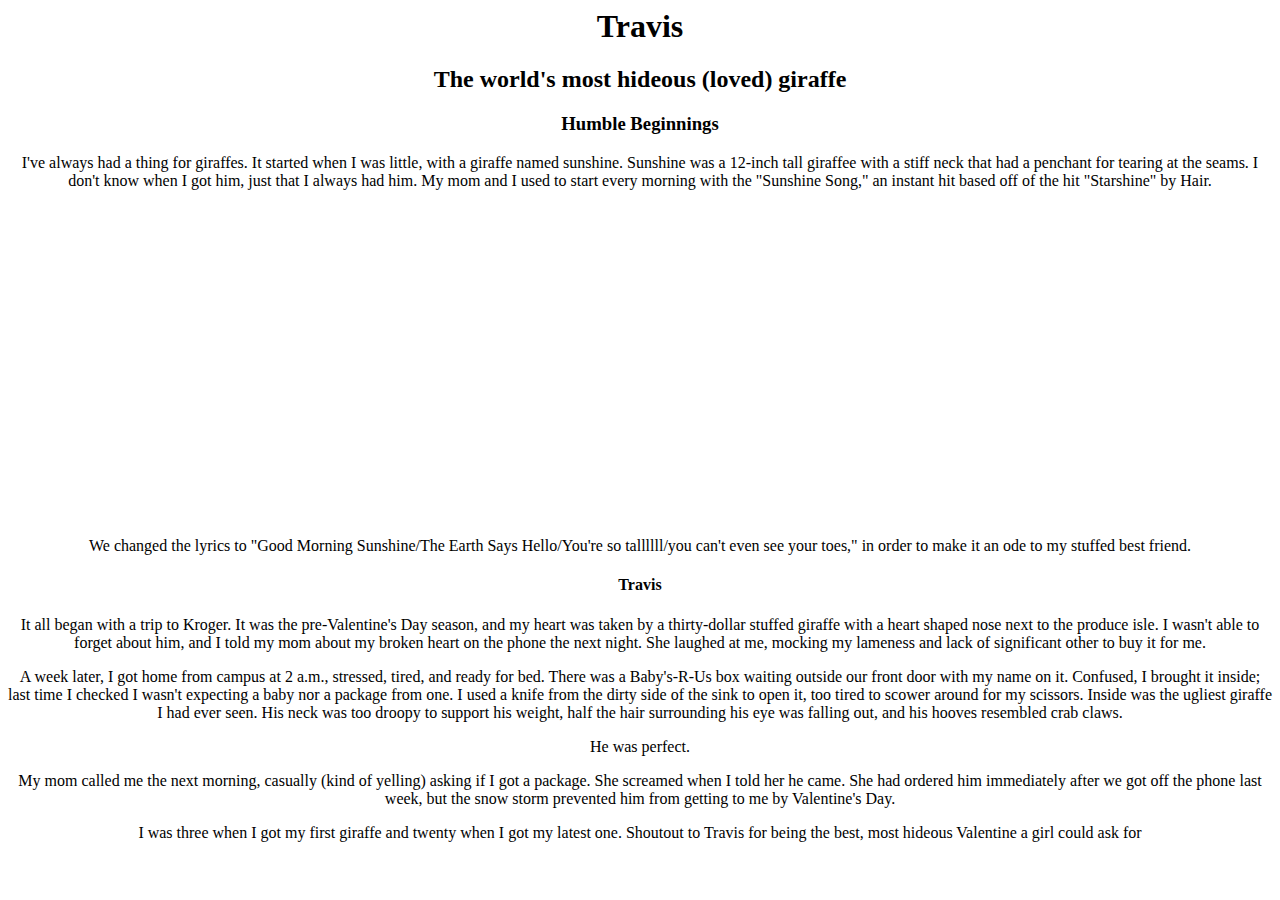
==== codingcheckin5/index.html @ 8629ece7 "index content" ====
<html>
<head>

<title> Travis </title>
<meta name="viewport" content="width=device-width, initial-scale-1, shrink-to-fit=no"/>
<link type="text/css" rel="stylesheet" href="style.css"/>
</head>

<body>

<center><h1> Travis </h1><center>
<center><h2> The world's most hideous (loved) giraffe </h2><center>

<h3> Humble Beginnings </h3>

<p> I've always had a thing for giraffes. It started when I was little,  with a giraffe named sunshine. Sunshine was a 12-inch tall giraffee with a stiff neck that had a penchant for tearing at the seams. I don't know when I got him, just that I always had him. My mom and I used to start every morning with the "Sunshine Song," an instant hit based off of the hit "Starshine" by Hair. </p>

<iframe width="560" height="315" src="https://www.youtube.com/embed/whmzEXywq40" frameborder="0" allowfullscreen></iframe>

<p> We changed the lyrics to "Good Morning Sunshine/The Earth Says Hello/You're so tallllll/you can't even see your toes," in order to make it an ode to my stuffed best friend. </p>

<h4>Travis</h4>
<p>It all began with a trip to Kroger. It was the pre-Valentine's Day season, and my heart was taken by a thirty-dollar stuffed giraffe with a heart shaped nose next to the produce isle. I wasn't able to forget about him, and I told my mom about my broken heart on the phone the next night. She laughed at me, mocking my lameness and lack of significant other to buy it for me. </p>

<p> A week later,  I got home from campus at 2 a.m., stressed, tired, and ready for bed. There was a Baby's-R-Us box waiting outside our front door with my name on it. Confused, I brought it inside; last time I checked I wasn't expecting a baby nor a package from one. I used a knife from the dirty side of the sink to open it, too tired to scower around for my scissors. Inside was the ugliest giraffe I had ever seen. His neck was too droopy to support his weight, half the hair surrounding his eye was falling out, and his hooves resembled crab claws. </p>

<p> He was perfect. </p>

<p> My mom called me the next morning, casually (kind of yelling) asking if I got a package. She screamed when I told her he came. She had ordered him immediately after we got off the phone last week, but the snow storm prevented him from getting to me by Valentine's Day. </p>

<p> I was three when I got my first giraffe and twenty when I got my latest one. Shoutout to Travis for being the best, most hideous Valentine a girl could ask for </p>

</html>
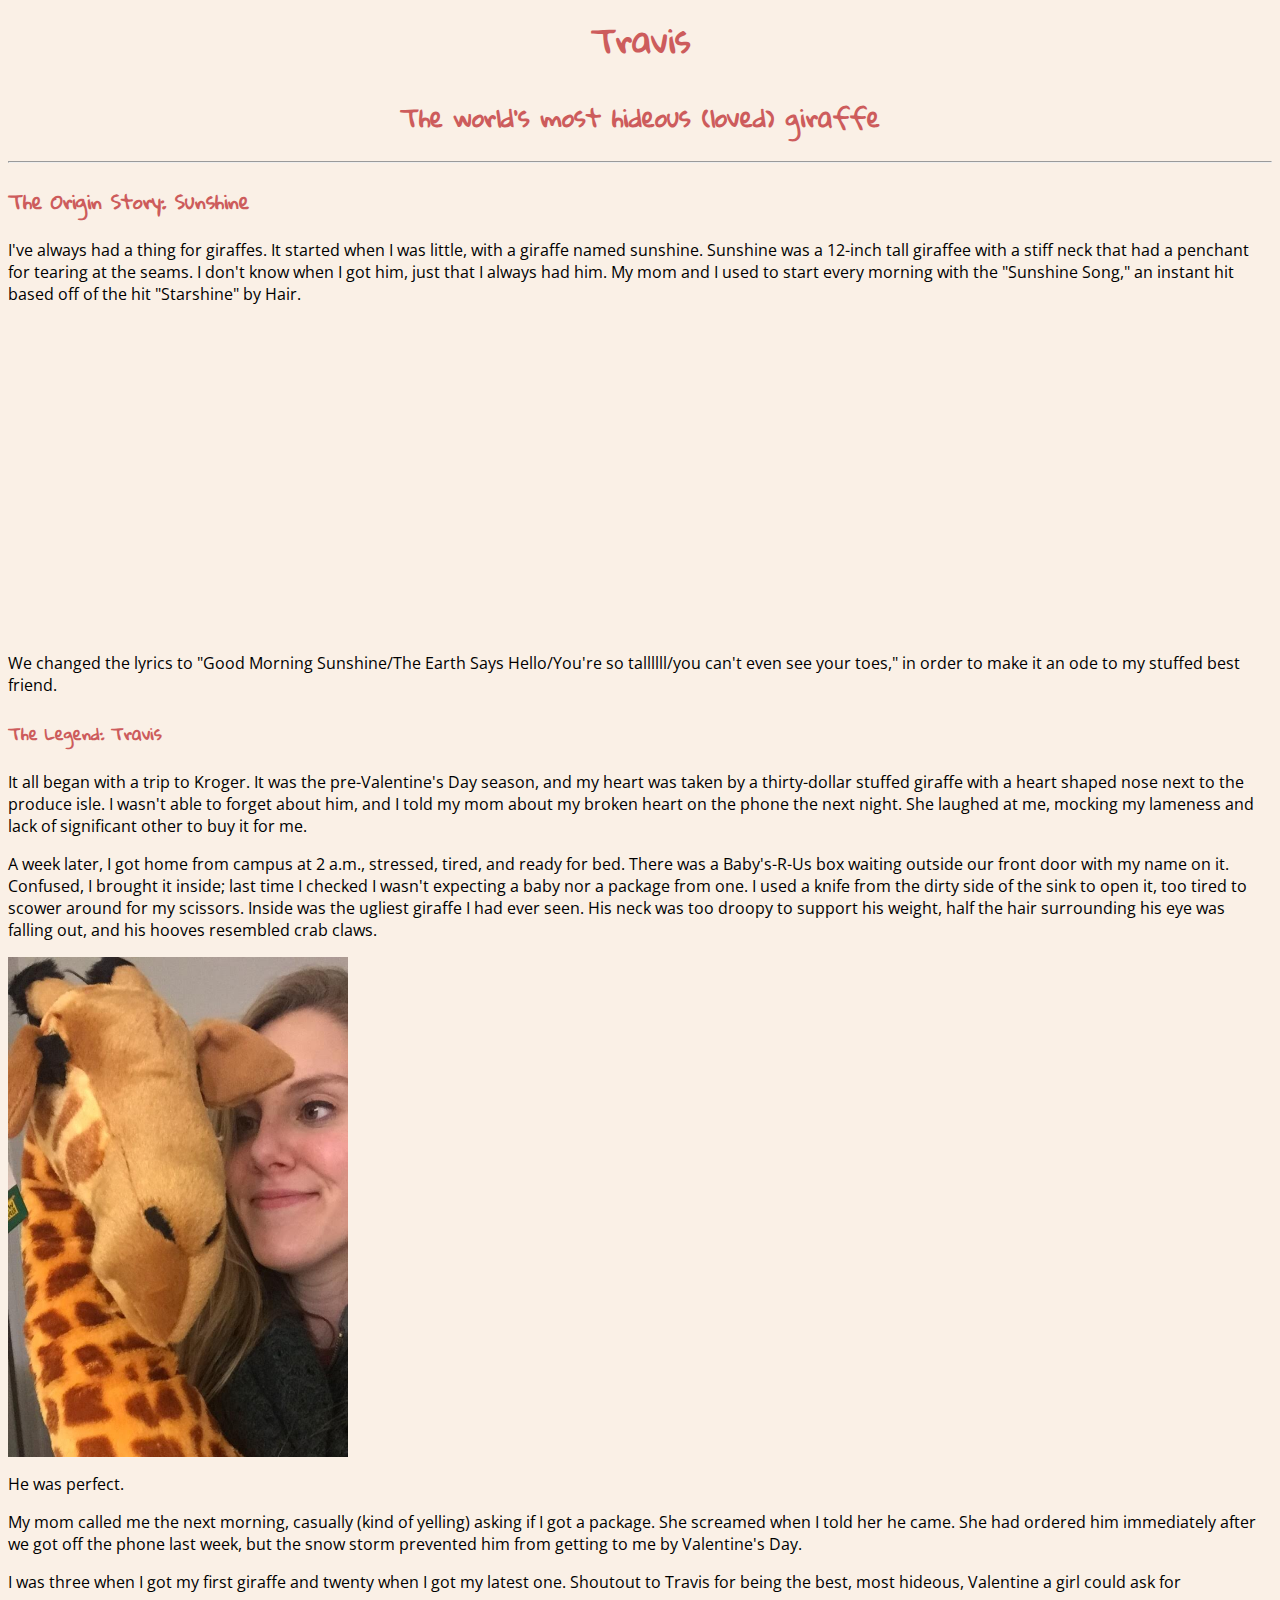
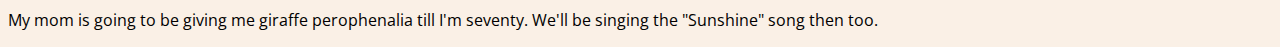
==== commit e149c121: "details" ====
--- a/codingcheckin5/index.html
+++ b/codingcheckin5/index.html
@@ -7,27 +7,26 @@
 </head>
 
 <body>
-
-<center><h1> Travis </h1><center>
-<center><h2> The world's most hideous (loved) giraffe </h2><center>
-
-<h3> Humble Beginnings </h3>
-
+<center><h1> Travis </h1></center>
+<center><h2> The world's most hideous (loved) giraffe </h2></center>
+<hr>
+<h3> The Origin Story: Sunshine </h3>
 <p> I've always had a thing for giraffes. It started when I was little,  with a giraffe named sunshine. Sunshine was a 12-inch tall giraffee with a stiff neck that had a penchant for tearing at the seams. I don't know when I got him, just that I always had him. My mom and I used to start every morning with the "Sunshine Song," an instant hit based off of the hit "Starshine" by Hair. </p>
 
 <iframe width="560" height="315" src="https://www.youtube.com/embed/whmzEXywq40" frameborder="0" allowfullscreen></iframe>
 
 <p> We changed the lyrics to "Good Morning Sunshine/The Earth Says Hello/You're so tallllll/you can't even see your toes," in order to make it an ode to my stuffed best friend. </p>
 
-<h4>Travis</h4>
+<h4>The Legend: Travis</h4>
 <p>It all began with a trip to Kroger. It was the pre-Valentine's Day season, and my heart was taken by a thirty-dollar stuffed giraffe with a heart shaped nose next to the produce isle. I wasn't able to forget about him, and I told my mom about my broken heart on the phone the next night. She laughed at me, mocking my lameness and lack of significant other to buy it for me. </p>
 
 <p> A week later,  I got home from campus at 2 a.m., stressed, tired, and ready for bed. There was a Baby's-R-Us box waiting outside our front door with my name on it. Confused, I brought it inside; last time I checked I wasn't expecting a baby nor a package from one. I used a knife from the dirty side of the sink to open it, too tired to scower around for my scissors. Inside was the ugliest giraffe I had ever seen. His neck was too droopy to support his weight, half the hair surrounding his eye was falling out, and his hooves resembled crab claws. </p>
-
+<img src="travisselfie.jpg" height="500" width="340">
 <p> He was perfect. </p>
 
 <p> My mom called me the next morning, casually (kind of yelling) asking if I got a package. She screamed when I told her he came. She had ordered him immediately after we got off the phone last week, but the snow storm prevented him from getting to me by Valentine's Day. </p>
 
-<p> I was three when I got my first giraffe and twenty when I got my latest one. Shoutout to Travis for being the best, most hideous Valentine a girl could ask for </p>
+<p> I was three when I got my first giraffe and twenty when I got my latest one. Shoutout to Travis for being the best, most hideous, Valentine a girl could ask for </p>
 
+<p> My mom is going to be giving me giraffe perophenalia till I'm seventy. We'll be singing the "Sunshine" song then too. </p>
 </html>
--- a/codingcheckin5/style.css
+++ b/codingcheckin5/style.css
@@ -0,0 +1,11 @@
+@import url(https://fonts.googleapis.com/css?family=Gloria+Hallelujah);
+@import url(https://fonts.googleapis.com/css?family=Open+Sans);
+
+body {background-color: Linen;}
+h1 {background-color: Linen; font-family: Gloria Hallelujah, cursive; color: IndianRed; }
+h2 {background-color: Linen; font-family: Gloria Hallelujah, cursive; color: IndianRed;  }
+h3 {background-color: Linen; font-family: Gloria Hallelujah, cursive; color: IndianRed;  }
+h4 {background-color: Linen; font-family: Gloria Hallelujah, cursive; color: IndianRed;  }
+hr {color: IndianRed;}
+
+p {text-align:left;color:black ; color:black; font-family: 'Open Sans', sans-serif;}
